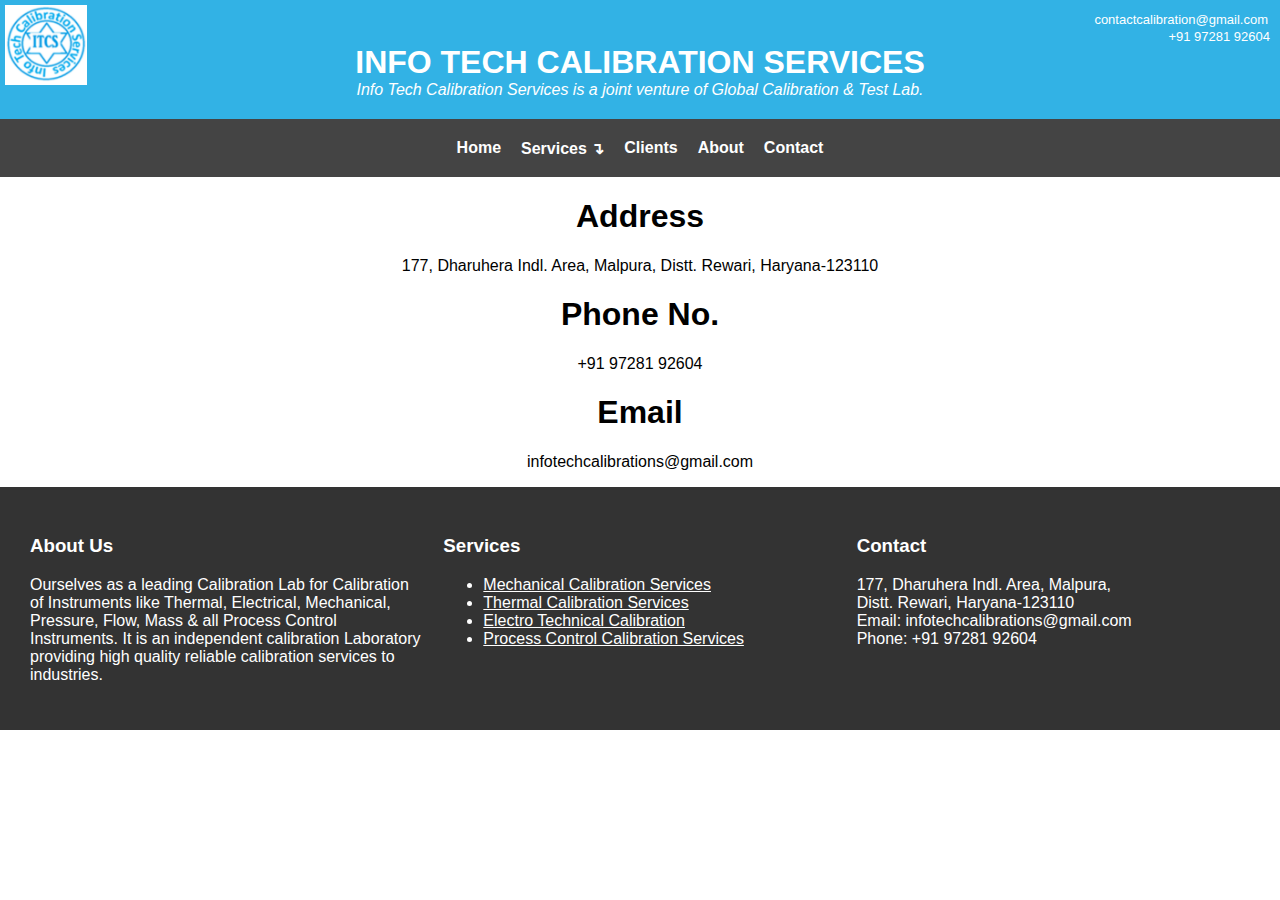
==== contact.html @ ae22c655 "Create contact.html" ====
<!DOCTYPE html>
    <html>
    <head>
    <meta name="viewport" content="width=device-width, initial-scale=1">
    <link rel="stylesheet" href="styles.css">
    <style>
          body {
      font-family: Arial, sans-serif;
      margin: 0;
      padding: 0;
    }

    .main-section {
      display: flex;
      justify-content: space-around;
      align-items: center;
      padding: 20px;
      background-color: #f0f0f0;
    }

    .column {
      flex: 1;
      text-align: center;
    }

    .image {
      max-width: 100%;
      height: auto;
      border-radius: 30px;
      transition: transform 0.5s ease-in-out;
    }

    .right-column {
      padding: 0 20px;
    }

    .read-more {
      cursor: pointer;
      color: white;
      background-color: black;
      width: auto;
      padding: 10px;
      border-radius: 5px;
      background-size:auto;
    }
    .read-more:hover{
      background-color: rgb(132, 132, 132);
      color: black;
    }

    .hidden-section {
      max-height: 0;
      overflow: hidden;
      transition: max-height 0.5s ease-in-out;
      margin-top: 20px;
    }

    .hidden-section.show {
      max-height: 1000px; /* Adjust the max height based on your content */
    }
      .client-slide:hover {
        transform: scale(1.5);
      }
      body {
      font-family: Arial, sans-serif;
      margin: 0;
      padding: 0;
    }

    .scroll-section {
      display: flex;
      justify-content: space-around;
      align-items: center;
      height: 100vh;
      background-color: #f0f0f0;
      overflow: hidden;
    }

    .column {
      text-align: center;
      color: #333;
    }

    .count {
      font-size: 36px;
      font-weight: bold;
      margin: 10px 0;
    }

    .count-image {
      max-width: 100%;
      height: auto;
      border-radius: 10px;
    }
  @keyframes shuttle {
    from {
      opacity: 0;
      transform: translateY(-10px);
    }
    to {
      opacity: 1;
      transform: translateY(0);
    }
  }

  @media only screen and (max-width: 600px) {
    body {
      font-size: 14px;
    }

    div {
      max-width: 100%;
      margin-right: 0;
    }
  }
  /* #contactButton{ */
    /* position: fixed; 
    top: 0; 
    left: 0;  */
    /* margin: 10px; 
    background-color: darkblue; 
    color: white;
  border: none; padding: 15px; font-weight: bold;
  font-family: Tahoma, sans-serif;
  border-radius: 20px; */
  /* } */ */
  /* #contactButton:hover{
    color: white;
    cursor: pointer; */

    
  /* } */
  /* .contact-cutout {
    position: fixed;
    top: 0;
    left: 0;
    width: 100%;
    z-index: 999;
} */
/* 
#contactModal {
    display: none;
    position: fixed;
    top: 50%;
    left: 50%;
    transform: translate(-50%, -50%);
    background-color: #fefefe;
    padding: 20px;
    border: 1px solid #888;
    width: 300px;
    text-align: center;
} */

/* Rest of the existing styles remain unchanged */



    </style>
  
    </head>
    <body>
    
<header>
  <p class="contact-mail" style="padding: 0; margin: 2px;">contactcalibration@gmail.com</p>
  <p class="mob" style="padding: 0; margin: 0;">+91 97281 92604</p>
<!-- 
  <div id="contactCutout" class="contact-cutout">
    <button id="contactButton" style="margin: 0;">Contact Us</button>

    <div id="contactModal" class="modal">
        <div class="modal-content">
            <span class="close" style="color: black; cursor: pointer;">&times;</span>
            <h2 style="color: black;">Contact Us</h2>
            <p  style="color: black;">Address: 177, Dharuhera Indl. Area, Malpura, Distt. Rewari, Haryana-123110.</p>
            <p  style="color: black;">Phone: +919728192604</p>
            <p  style="color: black;">Email: contactcalibration@gmail.com</p>
        </div>
    </div>
</div> -->
<!-- 
    <img src="images/logo.png" alt="Logo" height="50" style="padding: 0; margin: 0;"> -->
    <h1 class="title-edit" style="padding: 0; margin: 0;"><img src="images/logo.png" style="position: fixed; left: 0; top: 0; margin: 5px; position: fixed; height:80px; width: 85px; padding-right: 3px;">INFO TECH CALIBRATION SERVICES</h1>
    <p class="tagline">Info Tech Calibration Services is a joint venture of Global Calibration & Test Lab.</p>
</header>



<nav>
    <a href="index.html"><b>Home</b></a>

    <div class="dropdown">
        <a href="#"><b>Services &#8628;</b></a>
        <div class="dropdown-content">
            <a href="m_c_s.html">Mechanical Calibration Services</a>
            <a href="t_c_f.html">Thermal Calibration Facility</a>
            <a href="e_t_c.html">Electro Technical Calibration</a>
            <a href="p_c_i_c.html">Process Control Calibration Services</a>
        </div>
    </div>

    <a href="#cll"><b>Clients</b></a>
    <a href="#about"><b>About</b></a>
    <!-- <div id="contactCutout" class="contact-cutout"> -->
    <a id="contactButton"><b>Contact</b></a>
    <!-- <div id="contactModal" class="modal">
      <div class="modal-content">
          <span class="close" style="color: black; cursor: pointer;">&times;</span>
          <h2 style="color: black;">Contact Us</h2>
          <p  style="color: black;">Address: 177, Dharuhera Indl. Area, Malpura, Distt. Rewari, Haryana-123110.</p>
          <p  style="color: black;">Phone: +919728192604</p>
          <p  style="color: black;">Email: contactcalibration@gmail.com</p>
      </div>
  </div>
</div> -->
</nav>
<h1 style="text-align: center;">Address</h1>
<p style="text-align: center;">177, Dharuhera Indl. Area, Malpura, Distt. Rewari, Haryana-123110</p>
<h1 style="text-align: center;">Phone No.</h1>
<p style="text-align: center;">+91 97281 92604</p>
<h1 style="text-align: center;">Email</h1>
<p style="text-align: center;">infotechcalibrations@gmail.com</p>
<footer id="footer">
    <div class="footer-section">
        <div>
            <h3>About Us</h3>
            <p>Ourselves as a leading Calibration Lab for Calibration of Instruments like Thermal, Electrical, Mechanical, 
              Pressure, Flow, Mass & all Process Control Instruments.
              It is an independent calibration Laboratory providing high quality reliable calibration services to industries.</p>
        </div>

        <div>
            <h3>Services</h3>
            <ul>
                <li><a href="m_c_s.html" style="color: white;">Mechanical Calibration Services</a></li>
                <li><a href="t_c_f.html" style="color: white;">Thermal Calibration Services</a></li>
                <li><a href="e_t_c.html" style="color: white;">Electro Technical Calibration</a></li>
                <li><a href="p_c_i_c.html" style="color: white;">Process Control Calibration Services</a></li>
            </ul>
        </div>

        <div>
            <h3>Contact</h3>
            <p>177, Dharuhera Indl. Area, Malpura, <br>Distt. Rewari, Haryana-123110<br>Email: infotechcalibrations@gmail.com<br>Phone: +91 97281 92604</p>
        </div>
    </div>
</footer>
---- styles.css ----
* {box-sizing: border-box}
body {font-family: Verdana, sans-serif; margin:0}
.mySlides {display: none}
img {vertical-align: middle;}
body {
    font-family: Verdana, Geneva, Tahoma, sans-serif;
}
.image-container {
  position: relative;
  display: inline-block;
  text-align: center;
}
.imgg{
  justify-content: center;
}
.image-container img {
  display: block;
  width: 600px;
  height: auto;
  margin: 0 auto;

}

.overlay-text {
  position: absolute;
  top: 50%; 
  left: 50%; 
  transform: translate(-50%, -50%); 
  background-color: #000000a9; 
  color: #fff; 
  padding: 10px 20px; 
  font-size: 20px; 
  text-align: center;
}
.contact-mail{
  font-size: small;
  position: relative;
  text-align: right;
  padding: 0;
  margin: 0;
}
.mob{
  font-size: small;
  position: relative;
  text-align: right;
  padding: 0;
  margin: 0;
}
.slide-button{
  border-radius: 10px;
  height: 40px;
  width: 140px;
  color: black;
  border-color: black;
  font-weight: bold;
  font-style: normal;

}
.tagline{
  justify-content: center;
  color: white;
  padding: 0;
  margin: 0;
  padding-bottom: 10px;
  font-style: italic;
}
/* Slideshow container */
.slideshow-container {
  max-width: 1080px;
  position: relative;
  margin: auto;
}
.title-edit{
  font-family:'Trebuchet MS', 'Lucida Sans Unicode', 'Lucida Grande', 'Lucida Sans', Arial, sans-serif;
    font-weight: bolder;
    padding-bottom: 0;
    margin-bottom: 0;

}
/* Next & previous buttons */
.prev, .next {
  cursor: pointer;
  position: absolute;
  top: 50%;
  width: auto;
  padding: 16px;
  margin-top: -22px;
  color: white;
  font-weight: bold;
  font-size: 18px;
  transition: 0.6s ease;
  border-radius: 0 3px 3px 0;
  user-select: none;
}

/* Position the "next button" to the right */
.next {
  right: 0;
  border-radius: 3px 0 0 3px;
}

/* On hover, add a black background color with a little bit see-through */
.prev:hover, .next:hover {
  background-color: rgba(0,0,0,0.8);
  border-radius: 5px;
}

/* Caption text */
.text {
  font-family: 'Courier New', Courier, monospace;
  color: #ffffff;
  font-size: 40px;
  padding: 8px 12px;
  position: absolute;
  bottom: 8px;
  width: 100%;
  font-weight: bolder;
  text-align: center;
  text-shadow: 2px 2px #000000;
}

/* Number text (1/3 etc) */
.numbertext {
  color: #f2f2f2;
  font-size: 12px;
  padding: 8px 12px;
  position: absolute;
  top: 0;
}

/* The dots/bullets/indicators */
.dot {
  cursor: pointer;
  height: 15px;
  width: 15px;
  margin: 0 2px;
  background-color: #bbb;
  border-radius: 50%;
  display: inline-block;
  transition: background-color 0.6s ease;
}

.active, .dot:hover {
  background-color: #32b2e5;
  border-radius: 5px;
}

/* Fading animation */
.fade {
  animation-name: fade;
  animation-duration: 1.5s;
}

@keyframes fade {
  from {opacity: .4} 
  to {opacity: 1}
}

/* On smaller screens, decrease text size */
@media only screen and (max-width: 300px) {
  .prev, .next,.text {font-size: 11px}
}
body {
    margin: 0;
    font-family: Arial, sans-serif;
}

header {
    background-color: #32b2e5;
    padding: 10px;
    color: white;
    text-align: center;
}

nav {
    display: flex;
    justify-content: space-between;
    align-items: center;
    padding: 10px;
    background-color: #444;
    justify-content: center;
}

nav a {
    color: white;
    text-decoration: none;
    padding: 10px;
}

nav a:hover {
    background-color: #32b2e5;
    border-radius: 5px;
}

.dropdown {
    display: inline-block;
}
.dropdown-content a {
    display: block;
    padding: 10px;
    clear: both; /* Add this property to make each dropdown item appear on a new line */
}

.dropdown-content {
    display: none;
    position: absolute;
    background-color: #333;
    min-width: 160px;
    box-shadow: 0 8px 16px rgba(0,0,0,0.2);
    z-index: 1;
    clear: both;
}

.dropdown:hover .dropdown-content {
    display: block;
}
body {
  margin: 0;
  font-family: Arial, sans-serif;
}

footer {
  background-color: #333;
  color: #fff;
  padding: 20px;
  text-align: center;
}

.footer-section {
  display: flex;
  justify-content: space-around;
  flex-wrap: wrap;
}

.footer-section div {
  flex: 1;
  text-align: left;
  padding: 10px;
}

@media screen and (max-width: 600px) {
  .footer-section {
      flex-direction: column;
  }
}

.carousel{
  display:flex;
}
.slidescont{
  display:flex;
  overflow:hidden;
  list-style-type:none;
  margin:0;
  padding:0;
  width:800px;
  height:400px;
}
.slidescont > li{
  display:flex;
  width:100%;
  justify-content:center;
  opacity:0;
  transform: translateX(100vw);
  transition:all 1000ms ease-in-out;
}
.slidescont > li.active{
  display:flex;
  transform: translateX(0);
  opacity:1;
}
.slidescont > li.fadeout{
  opacity:0;
  transform: translateX(-100vw);
}
.slidescont > li > img{
  max-height:100%;
}
.slidescont > li.active > img{
  opacity:1;
}
.carousel > button{
  background:none;
  border:none;
  font-size:4rem;
  cursor:pointer;
  z-index:1;
}
.carousel > button:hover,
.carousel > button:focus{
  background-color:rgba(0,0,0,0.2)
}
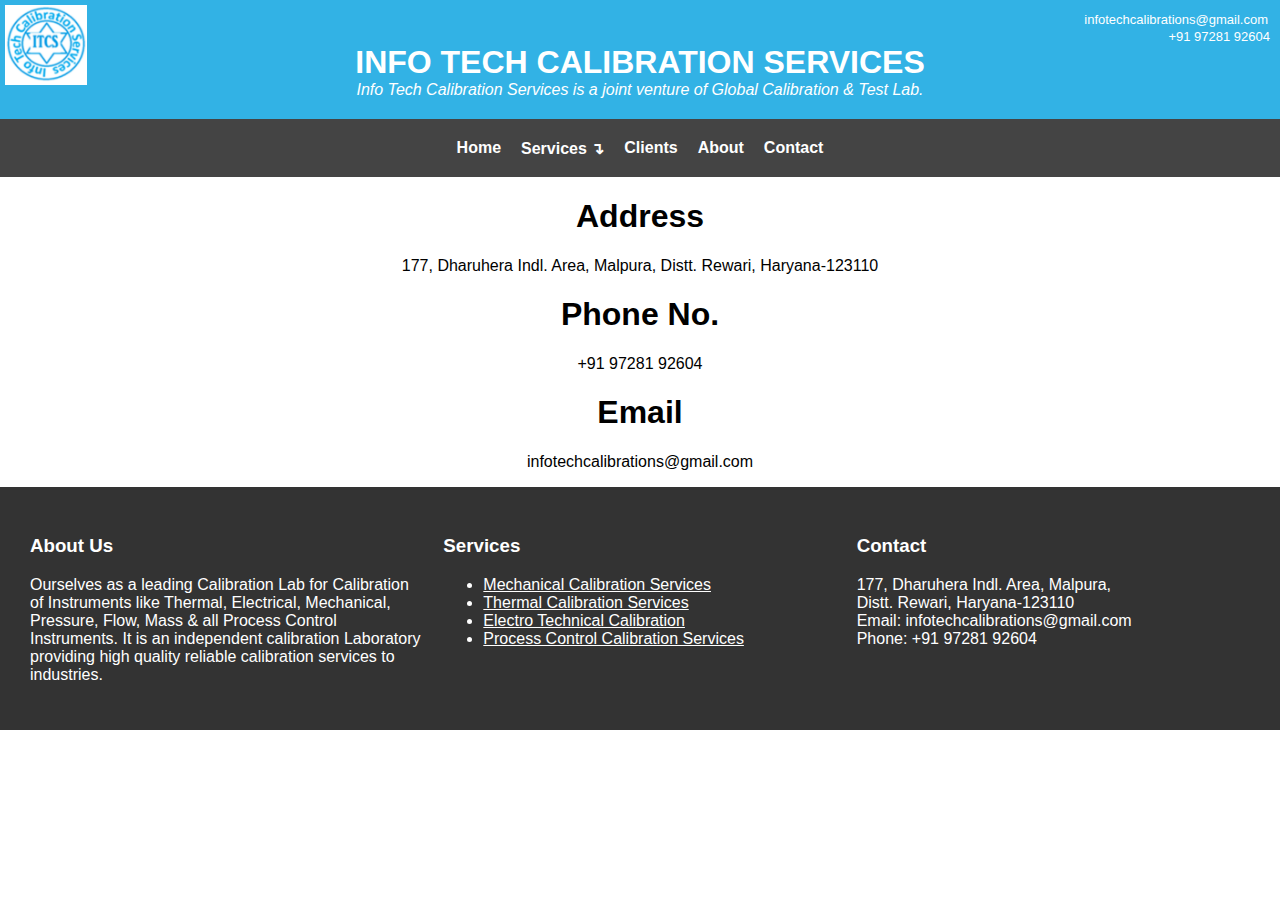
==== commit c564d539: "Update contact.html" ====
--- a/contact.html
+++ b/contact.html
@@ -161,7 +161,7 @@
     <body>
     
 <header>
-  <p class="contact-mail" style="padding: 0; margin: 2px;">contactcalibration@gmail.com</p>
+  <p class="contact-mail" style="padding: 0; margin: 2px;">infotechcalibrations@gmail.com</p>
   <p class="mob" style="padding: 0; margin: 0;">+91 97281 92604</p>
 <!-- 
   <div id="contactCutout" class="contact-cutout">
